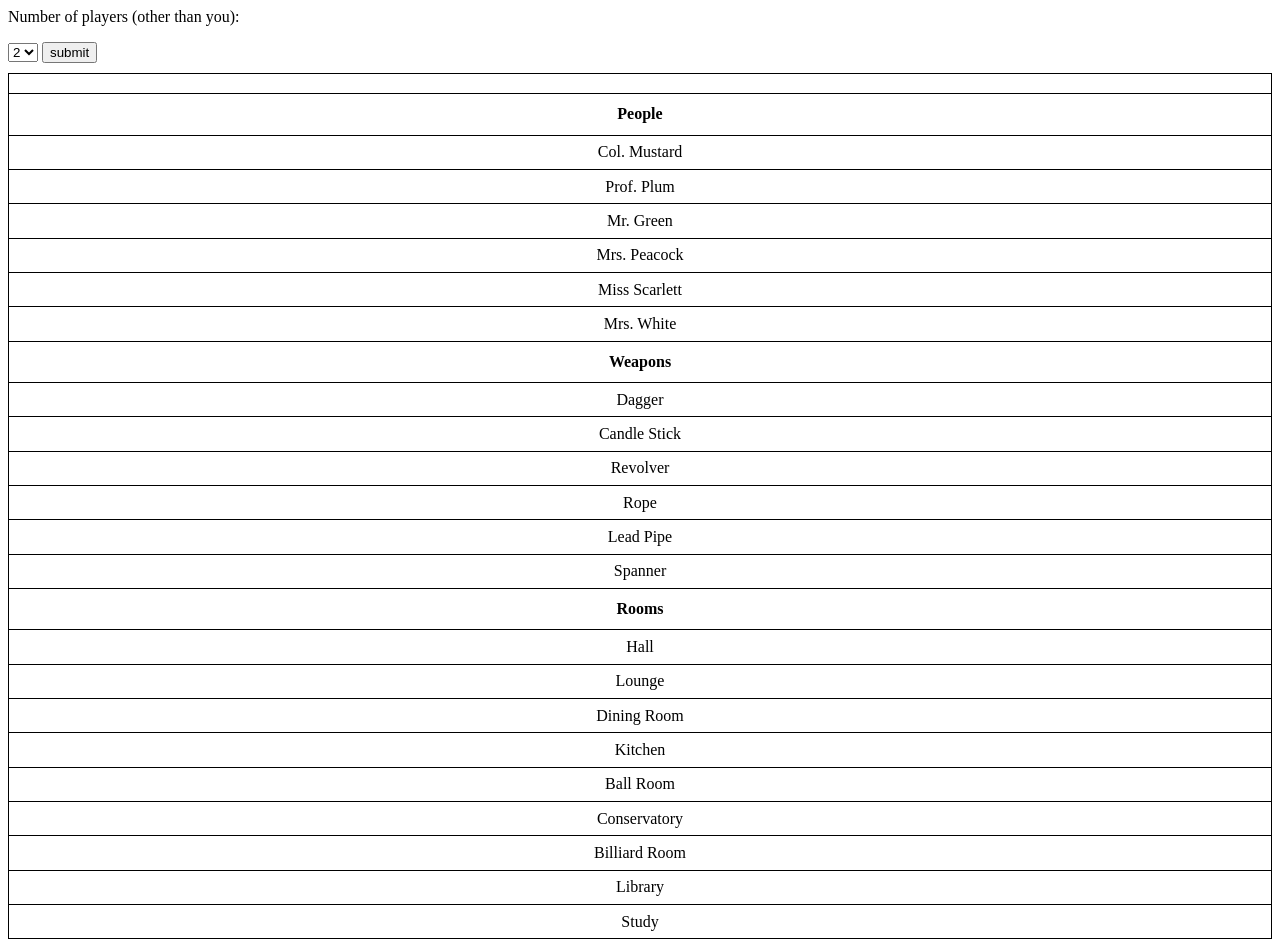
==== index.html @ ee3e6660 "Create index.html" ====
<html>
<head>
<meta charset="utf-8">
<style>
table {
    width: 100%;
    height: 98%;
    border-collapse: collapse;
}
table, th, td {
    border: 1px solid black;
}
td {
    text-align: center;
    position: relative;
    padding: 5px 10px;
}
th {
    padding: 8px;
}
td:before {
    content: none;
    position: absolute;
    top: 50%;
    left: 0%;
    border-bottom: 2px solid #F00;
    width: 100%;
}
.strike:before {
    content: " ";
}
button {
    margin-bottom: 10px;
}
</style>

</head>
<body>
<script>
</script>
    <p class="hide">Number of players (other than you):</p>
    <select class="hide">
        <option value="2">2</option>
        <option value="3">3</option>
        <option value="4">4</option>
        <option value="5">5</option>
    </select>
    <button class="hide" onclick="submit()">submit</button>
    <table>
        <tr>
            <th></th>
        </tr>


        <tr class="title">
            <th colspan="6">People</th>
        </td>
        <tr>
            <td id="m">Col. Mustard</td>
        </tr>
        <tr>
            <td id="p">Prof. Plum</td>
        </tr>
        <tr>
            <td id="g">Mr. Green</td>
        </tr>
        <tr>
            <td id="p">Mrs. Peacock</td>
        </tr>
        <tr>
            <td id="s">Miss Scarlett</td>
        </tr>
        <tr>
            <td id="w">Mrs. White</td>
        </tr>


        <tr class="title">
            <th colspan="6">Weapons</th>
        </tr>
        <tr>
            <td id="d">Dagger</td>
        </tr>
        <tr>
            <td id="c">Candle Stick</td>
        </tr>
        <tr>
            <td id="re">Revolver</td>
        </tr>
        <tr>
            <td id="ro">Rope</td>
        </tr>
        <tr>
            <td id="l">Lead Pipe</td>
        </tr>
        <tr>
            <td id="s">Spanner</td>
        </tr>


        <tr class="title">
            <th colspan="6">Rooms</th>
        </tr>
        <tr>
            <td>Hall</td>
        </tr>
        <tr>
            <td>Lounge</td>
        </tr>
        <tr>
            <td>Dining Room</td>
        </tr>
        <tr>
            <td>Kitchen</td>
        </tr>
        <tr>
            <td>Ball Room</td>
        </tr>
        <tr>
            <td>Conservatory</td>
        </tr>
        <tr>
            <td>Billiard Room</td>
        </tr>
        <tr>
            <td>Library</td>
        </tr>
        <tr>
            <td>Study</td>
        </tr>
    </table>

<script>
var cards = document.getElementsByTagName("td");

for (var i = 0; i < cards.length; i++) {
    cards[i].onclick = function(e) {
        if (!this.classList) {
            var boxesInRow = this.parentElement.children;
            for (var j = 0; j < boxesInRow.length; j++) {
                boxesInRow[j].classList.toggle("strike");
            }
        }
    }
};

var players;
function submit() {
    players = document.getElementsByTagName("select")[0].value;
    var hide = document.getElementsByClassName("hide");
    for (var i = 0; i < hide.length; i++) {
        hide[i].style.display = "none";
    };

    var tr = document.querySelectorAll("tr:not(.title)");
    for (var i = 0; i < players; i++) {
        var td = document.createElement("th");
        var text = document.createTextNode("P" + String(i+1));
        td.appendChild(text);
        tr[0].appendChild(td);
    };
    for (var i = 1; i < tr.length; i++) {
        for (var j = 0; j < players; j++){
            var td = document.createElement("td");
            tr[i].appendChild(td);
        }
    };

    var boxes = document.querySelectorAll("tr > td:not(:first-child)");
    for (var i = 0; i < boxes.length; i++) {
        boxes[i].onclick = function(e) {
            if (!this.parentElement.firstElementChild.classList.contains("strike")){
                var card = this.parentElement.firstElementChild;
                card.classList.toggle("strike");
                switch (this.textContent) {
                    case "":
                        this.textContent = "✗";
                        card.classList.remove("strike");
                        break;
                    case "✗":
                        this.textContent = "✓";
                        card.classList.add("strike");
                        break;
                    case "✓":
                        this.textContent = "";
                        card.classList.remove("strike");
                }
            }
        }
    }
};


</script>

</body>
</html>
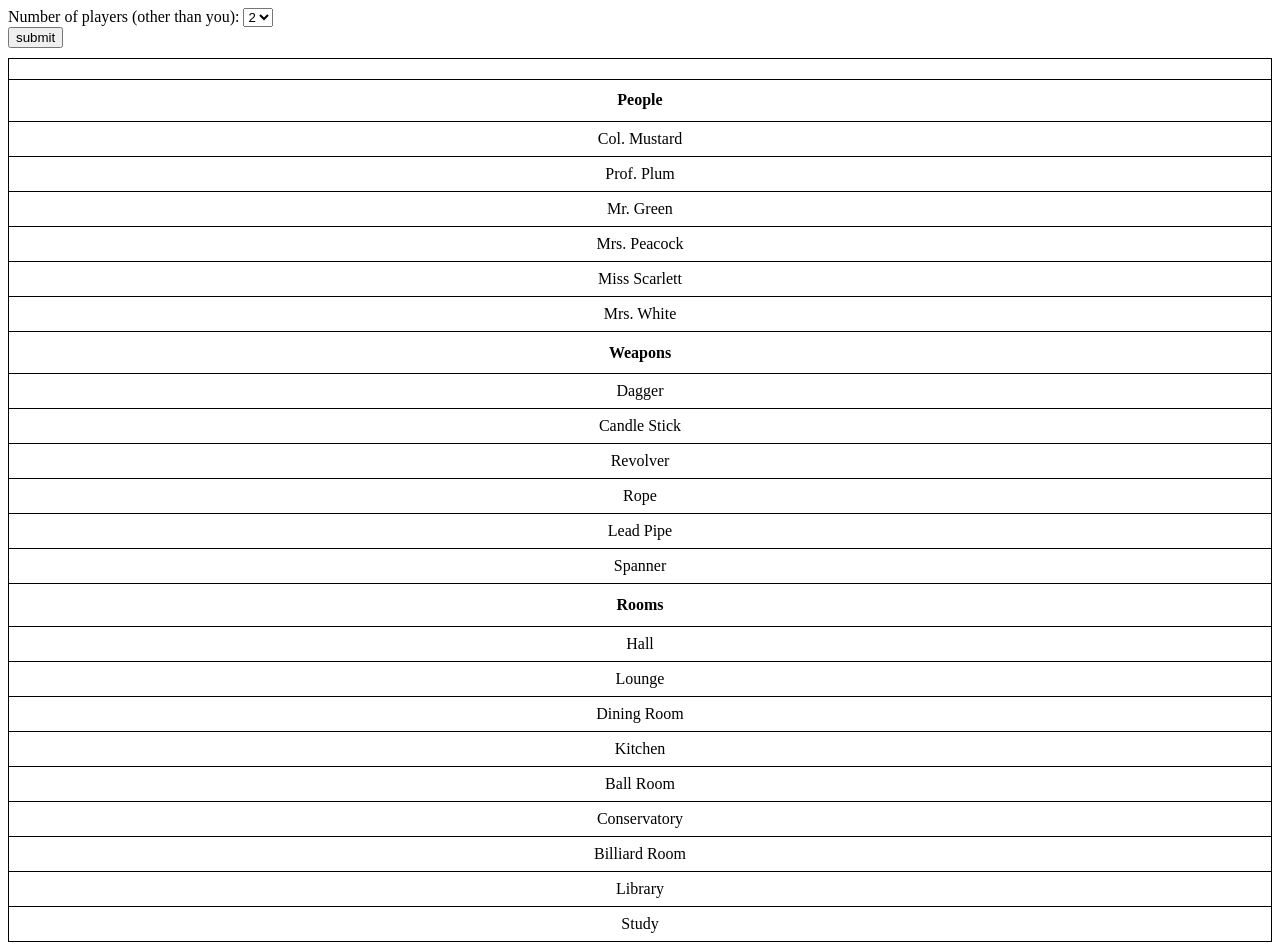
==== commit 621efb77: "small changes" ====
--- a/index.html
+++ b/index.html
@@ -2,9 +2,12 @@
 <head>
 <meta charset="utf-8">
 <style>
+p {
+  display: inline;
+}
 table {
     width: 100%;
-    height: 98%;
+    height: 100%;
     border-collapse: collapse;
 }
 table, th, td {
@@ -26,7 +29,7 @@
     border-bottom: 2px solid #F00;
     width: 100%;
 }
-.strike:before {
+td.strike:before {
     content: " ";
 }
 button {
@@ -36,15 +39,14 @@
 
 </head>
 <body>
-<script>
-</script>
     <p class="hide">Number of players (other than you):</p>
-    <select class="hide">
+    <select class="hide" onchange="showTextboxes()">
         <option value="2">2</option>
         <option value="3">3</option>
         <option value="4">4</option>
         <option value="5">5</option>
     </select>
+    <br>
     <button class="hide" onclick="submit()">submit</button>
     <table>
         <tr>
@@ -79,22 +81,22 @@
             <th colspan="6">Weapons</th>
         </tr>
         <tr>
-            <td id="d">Dagger</td>
-        </tr>
-        <tr>
-            <td id="c">Candle Stick</td>
-        </tr>
-        <tr>
-            <td id="re">Revolver</td>
-        </tr>
-        <tr>
-            <td id="ro">Rope</td>
-        </tr>
-        <tr>
-            <td id="l">Lead Pipe</td>
-        </tr>
-        <tr>
-            <td id="s">Spanner</td>
+            <td>Dagger</td>
+        </tr>
+        <tr>
+            <td>Candle Stick</td>
+        </tr>
+        <tr>
+            <td>Revolver</td>
+        </tr>
+        <tr>
+            <td>Rope</td>
+        </tr>
+        <tr>
+            <td>Lead Pipe</td>
+        </tr>
+        <tr>
+            <td>Spanner</td>
         </tr>
 
 
@@ -135,7 +137,7 @@
 
 for (var i = 0; i < cards.length; i++) {
     cards[i].onclick = function(e) {
-        if (!this.classList) {
+        if (!this.parentElement.classList.contains("struck")) {
             var boxesInRow = this.parentElement.children;
             for (var j = 0; j < boxesInRow.length; j++) {
                 boxesInRow[j].classList.toggle("strike");
@@ -143,6 +145,10 @@
         }
     }
 };
+
+function showTextboxes() {
+
+}
 
 var players;
 function submit() {
@@ -169,21 +175,23 @@
     var boxes = document.querySelectorAll("tr > td:not(:first-child)");
     for (var i = 0; i < boxes.length; i++) {
         boxes[i].onclick = function(e) {
-            if (!this.parentElement.firstElementChild.classList.contains("strike")){
+            if (!this.parentElement.firstElementChild.classList.contains("strike") || this.textContent == "✓"){
                 var card = this.parentElement.firstElementChild;
-                card.classList.toggle("strike");
                 switch (this.textContent) {
                     case "":
                         this.textContent = "✗";
                         card.classList.remove("strike");
+                        this.parentElement.classList.remove("struck");
                         break;
                     case "✗":
                         this.textContent = "✓";
                         card.classList.add("strike");
+                        this.parentElement.classList.add("struck");
                         break;
                     case "✓":
                         this.textContent = "";
                         card.classList.remove("strike");
+                        this.parentElement.classList.remove("struck");
                 }
             }
         }
@@ -195,3 +203,4 @@
 
 </body>
 </html>
+
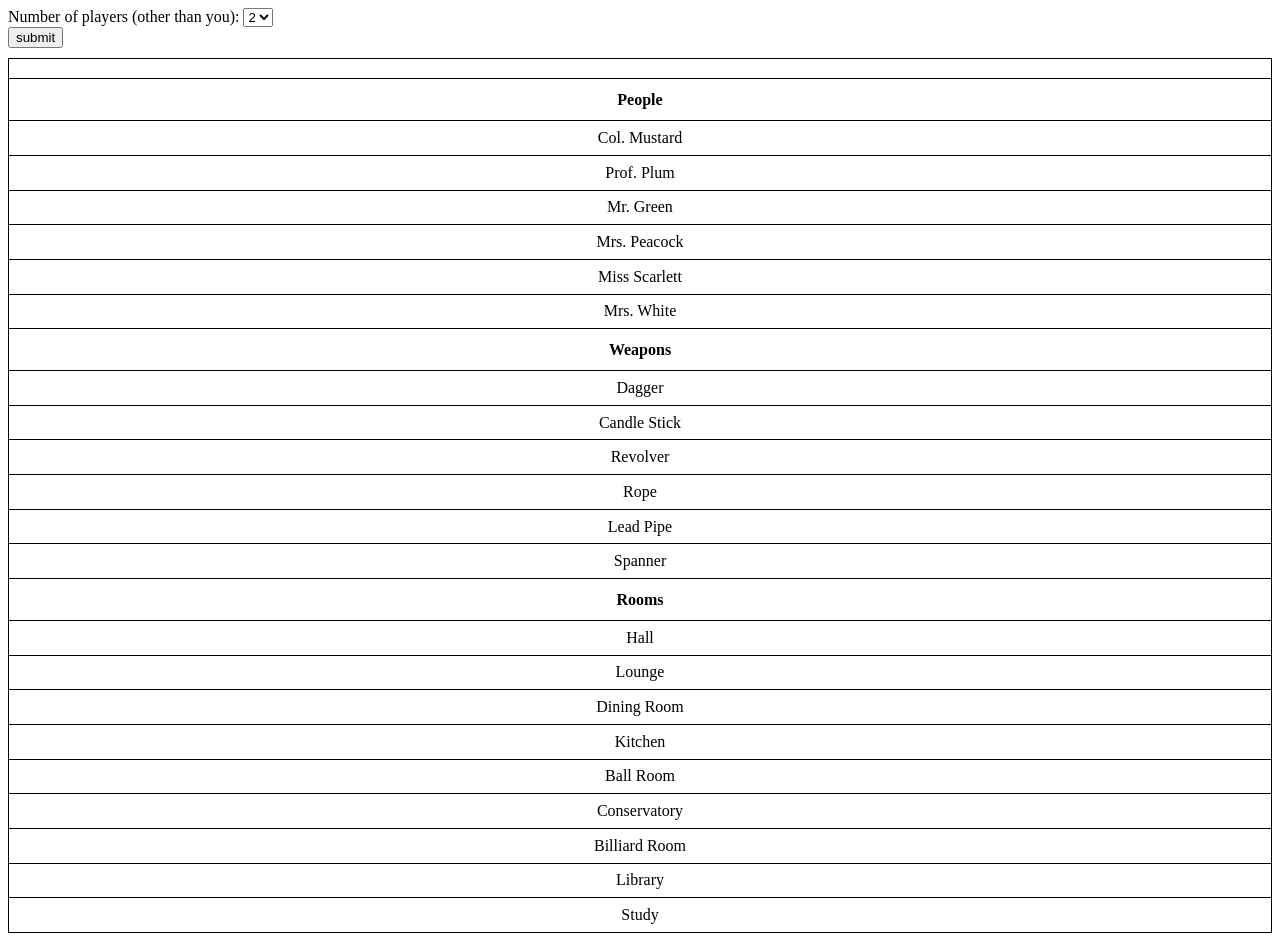
==== commit ca5c8567: "test" ====
--- a/index.html
+++ b/index.html
@@ -7,7 +7,7 @@
 }
 table {
     width: 100%;
-    height: 100%;
+    height: 99%;
     border-collapse: collapse;
 }
 table, th, td {
@@ -203,4 +203,3 @@
 
 </body>
 </html>
-
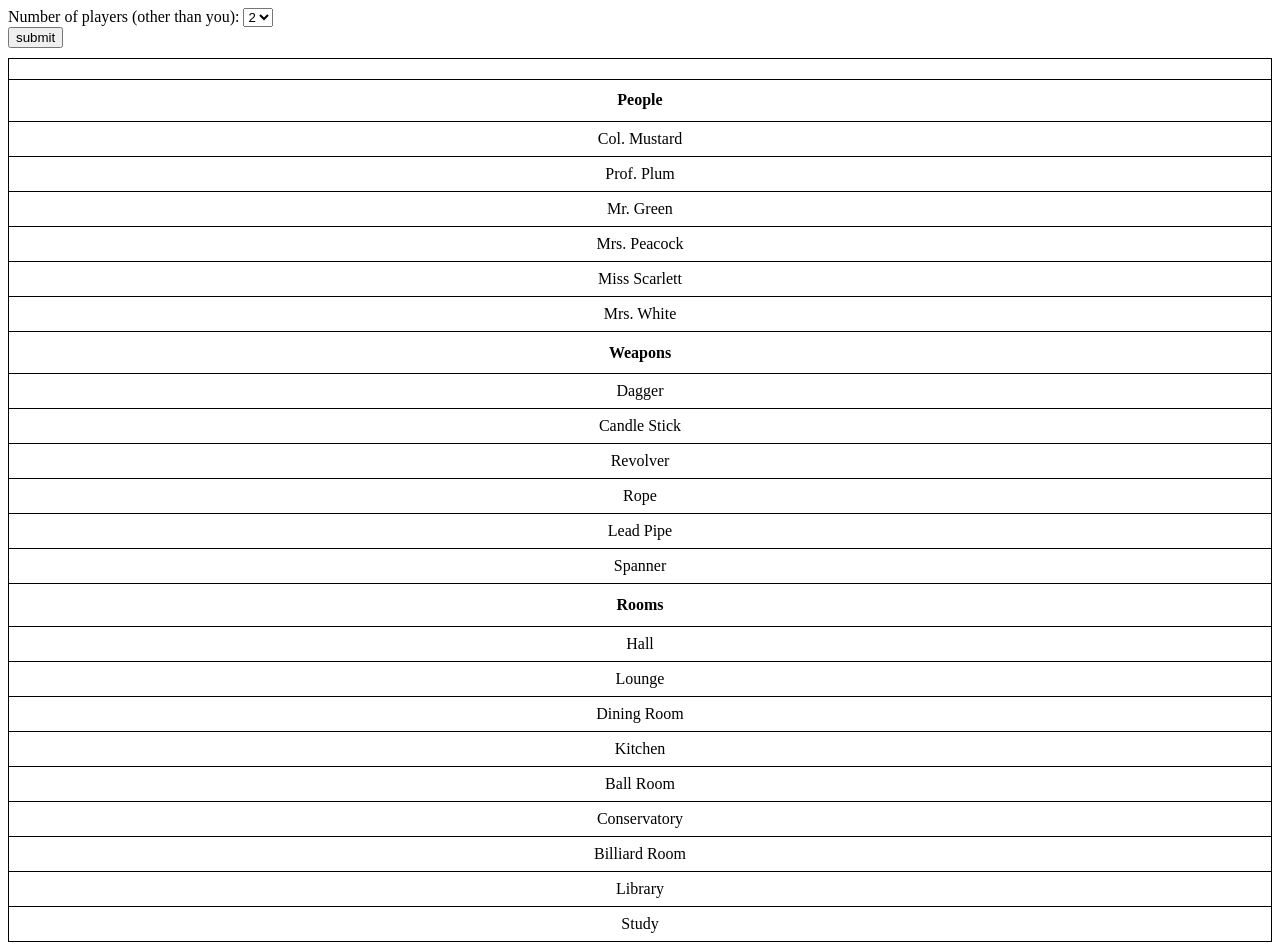
==== commit c22c4f6c: "separated files" ====
--- a/index.html
+++ b/index.html
@@ -1,45 +1,10 @@
 <html>
 <head>
 <meta charset="utf-8">
-<style>
-p {
-  display: inline;
-}
-table {
-    width: 100%;
-    height: 99%;
-    border-collapse: collapse;
-}
-table, th, td {
-    border: 1px solid black;
-}
-td {
-    text-align: center;
-    position: relative;
-    padding: 5px 10px;
-}
-th {
-    padding: 8px;
-}
-td:before {
-    content: none;
-    position: absolute;
-    top: 50%;
-    left: 0%;
-    border-bottom: 2px solid #F00;
-    width: 100%;
-}
-td.strike:before {
-    content: " ";
-}
-button {
-    margin-bottom: 10px;
-}
-</style>
-
+<link rel="stylesheet" href="style.css">
 </head>
 <body>
-    <p class="hide">Number of players (other than you):</p>
+    <p class="hide">Number of players (other than you): </p>
     <select class="hide" onchange="showTextboxes()">
         <option value="2">2</option>
         <option value="3">3</option>
@@ -132,74 +97,7 @@
         </tr>
     </table>
 
-<script>
-var cards = document.getElementsByTagName("td");
-
-for (var i = 0; i < cards.length; i++) {
-    cards[i].onclick = function(e) {
-        if (!this.parentElement.classList.contains("struck")) {
-            var boxesInRow = this.parentElement.children;
-            for (var j = 0; j < boxesInRow.length; j++) {
-                boxesInRow[j].classList.toggle("strike");
-            }
-        }
-    }
-};
-
-function showTextboxes() {
-
-}
-
-var players;
-function submit() {
-    players = document.getElementsByTagName("select")[0].value;
-    var hide = document.getElementsByClassName("hide");
-    for (var i = 0; i < hide.length; i++) {
-        hide[i].style.display = "none";
-    };
-
-    var tr = document.querySelectorAll("tr:not(.title)");
-    for (var i = 0; i < players; i++) {
-        var td = document.createElement("th");
-        var text = document.createTextNode("P" + String(i+1));
-        td.appendChild(text);
-        tr[0].appendChild(td);
-    };
-    for (var i = 1; i < tr.length; i++) {
-        for (var j = 0; j < players; j++){
-            var td = document.createElement("td");
-            tr[i].appendChild(td);
-        }
-    };
-
-    var boxes = document.querySelectorAll("tr > td:not(:first-child)");
-    for (var i = 0; i < boxes.length; i++) {
-        boxes[i].onclick = function(e) {
-            if (!this.parentElement.firstElementChild.classList.contains("strike") || this.textContent == "✓"){
-                var card = this.parentElement.firstElementChild;
-                switch (this.textContent) {
-                    case "":
-                        this.textContent = "✗";
-                        card.classList.remove("strike");
-                        this.parentElement.classList.remove("struck");
-                        break;
-                    case "✗":
-                        this.textContent = "✓";
-                        card.classList.add("strike");
-                        this.parentElement.classList.add("struck");
-                        break;
-                    case "✓":
-                        this.textContent = "";
-                        card.classList.remove("strike");
-                        this.parentElement.classList.remove("struck");
-                }
-            }
-        }
-    }
-};
-
-
-</script>
+<script src="main.js"></script>
 
 </body>
 </html>
--- a/style.css
+++ b/style.css
@@ -0,0 +1,33 @@
+p {
+  display: inline;
+}
+table {
+    width: 100%;
+    height: 100%;
+    border-collapse: collapse;
+}
+table, th, td {
+    border: 1px solid black;
+}
+td {
+    text-align: center;
+    position: relative;
+    padding: 5px 10px;
+}
+th {
+    padding: 8px;
+}
+td:before {
+    content: none;
+    position: absolute;
+    top: 50%;
+    left: 0%;
+    border-bottom: 2px solid #F00;
+    width: 100%;
+}
+td.strike:before {
+    content: " ";
+}
+button {
+    margin-bottom: 10px;
+}
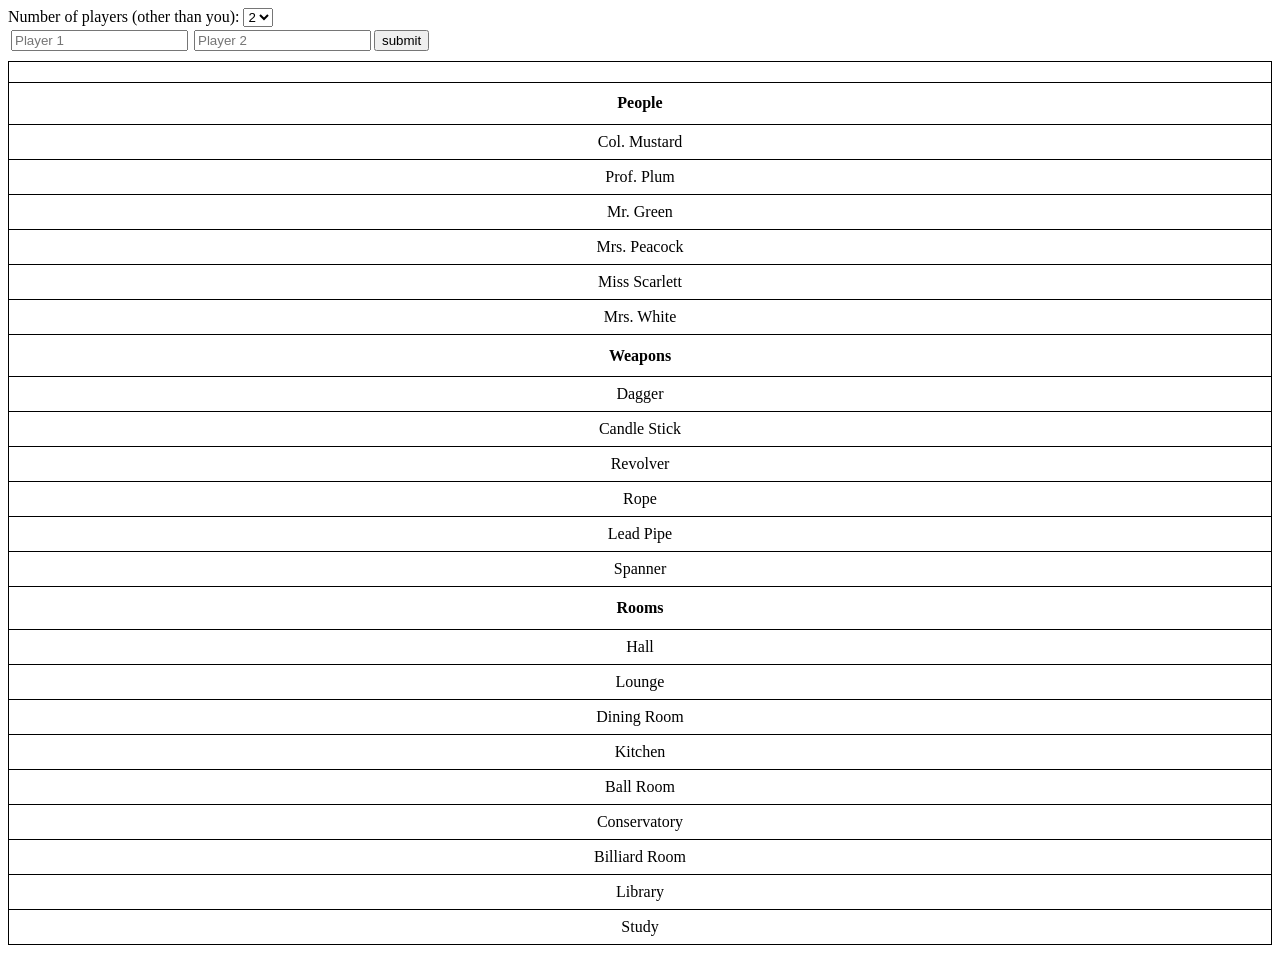
==== commit a44be696: "added names for the players" ====
--- a/index.html
+++ b/index.html
@@ -4,15 +4,17 @@
 <link rel="stylesheet" href="style.css">
 </head>
 <body>
-    <p class="hide">Number of players (other than you): </p>
-    <select class="hide" onchange="showTextboxes()">
-        <option value="2">2</option>
-        <option value="3">3</option>
-        <option value="4">4</option>
-        <option value="5">5</option>
-    </select>
-    <br>
-    <button class="hide" onclick="submit()">submit</button>
+    <div id="hide">
+        <p>Number of players (other than you): </p>
+        <select onchange="showTextboxes()">
+            <option value="2">2</option>
+            <option value="3">3</option>
+            <option value="4">4</option>
+            <option value="5">5</option>
+        </select>
+        <br>
+        <button onclick="submit()">submit</button>
+    </div>
     <table>
         <tr>
             <th></th>
--- a/style.css
+++ b/style.css
@@ -1,33 +1,44 @@
 p {
   display: inline;
 }
+
 table {
     width: 100%;
     height: 100%;
     border-collapse: collapse;
 }
+
 table, th, td {
     border: 1px solid black;
 }
+
 td {
     text-align: center;
     position: relative;
     padding: 5px 10px;
 }
+
 th {
     padding: 8px;
 }
+
 td:before {
     content: none;
     position: absolute;
     top: 50%;
     left: 0%;
-    border-bottom: 2px solid #F00;
+    border-bottom: 4px solid #F00;
     width: 100%;
 }
+
 td.strike:before {
     content: " ";
 }
+
 button {
     margin-bottom: 10px;
 }
+
+input {
+    margin: 3px;
+}
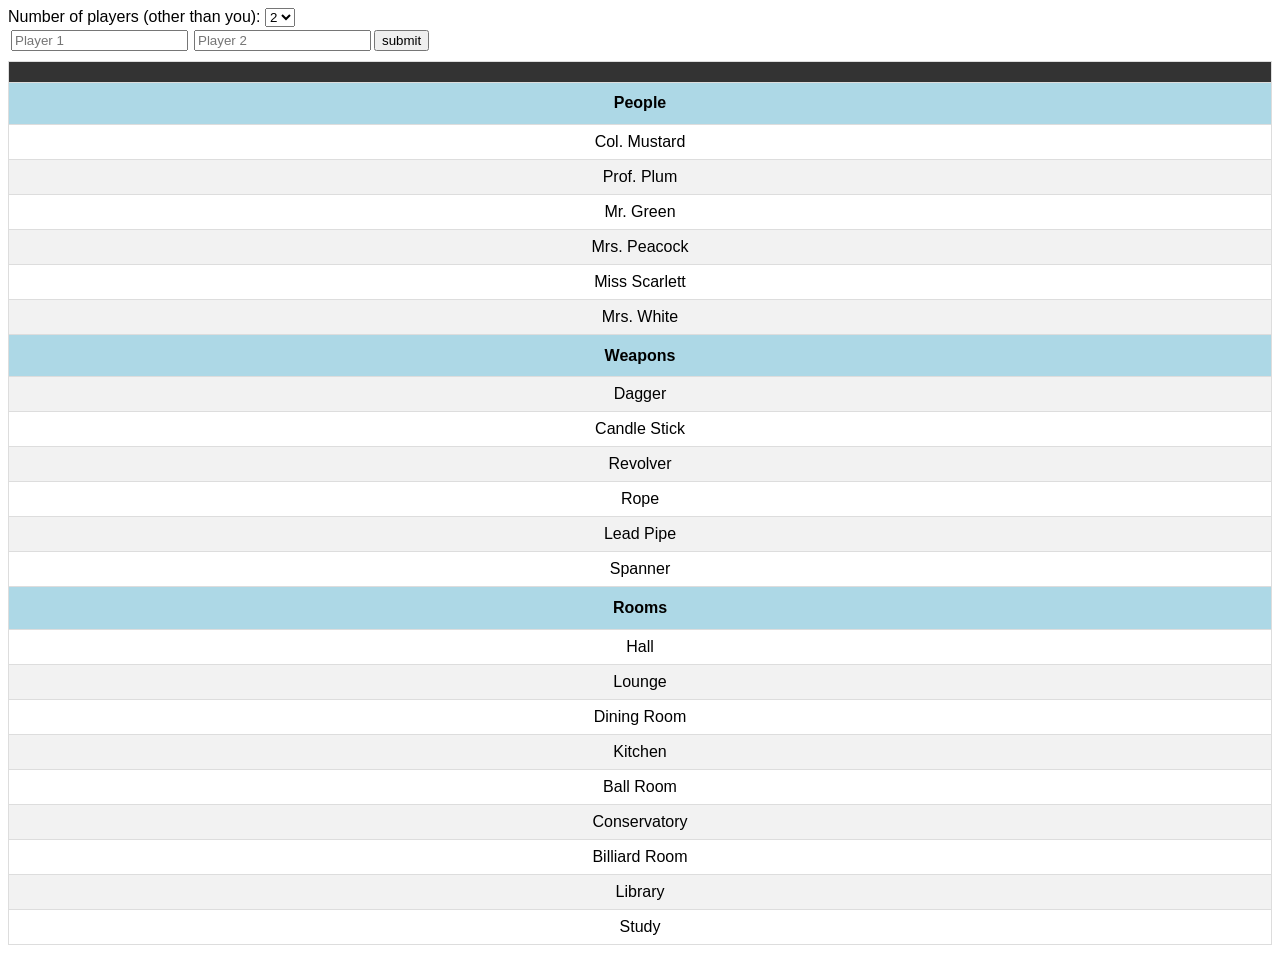
==== commit 4739de64: "some changes with the colors" ====
--- a/index.html
+++ b/index.html
@@ -16,36 +16,36 @@
         <button onclick="submit()">submit</button>
     </div>
     <table>
-        <tr>
+        <tr id="title">
             <th></th>
         </tr>
 
 
         <tr class="title">
-            <th colspan="6">People</th>
+            <th class="subtitle">People</th>
         </td>
         <tr>
-            <td id="m">Col. Mustard</td>
+            <td>Col. Mustard</td>
         </tr>
         <tr>
-            <td id="p">Prof. Plum</td>
+            <td>Prof. Plum</td>
         </tr>
         <tr>
-            <td id="g">Mr. Green</td>
+            <td>Mr. Green</td>
         </tr>
         <tr>
-            <td id="p">Mrs. Peacock</td>
+            <td>Mrs. Peacock</td>
         </tr>
         <tr>
-            <td id="s">Miss Scarlett</td>
+            <td>Miss Scarlett</td>
         </tr>
         <tr>
-            <td id="w">Mrs. White</td>
+            <td>Mrs. White</td>
         </tr>
 
 
         <tr class="title">
-            <th colspan="6">Weapons</th>
+            <th class="subtitle">Weapons</th>
         </tr>
         <tr>
             <td>Dagger</td>
@@ -68,7 +68,7 @@
 
 
         <tr class="title">
-            <th colspan="6">Rooms</th>
+            <th class="subtitle">Rooms</th>
         </tr>
         <tr>
             <td>Hall</td>
--- a/style.css
+++ b/style.css
@@ -1,3 +1,7 @@
+html {
+    font-family: "Trebuchet MS", Arial, Helvetica, sans-serif;
+}
+
 p {
   display: inline;
 }
@@ -6,10 +10,11 @@
     width: 100%;
     height: 100%;
     border-collapse: collapse;
+    table-layout: fixed;
 }
 
 table, th, td {
-    border: 1px solid black;
+    border: 1px solid #ddd;
 }
 
 td {
@@ -42,3 +47,15 @@
 input {
     margin: 3px;
 }
+
+#title {
+    background-color: #333;
+    color: white;
+}
+
+.title {
+    background-color: lightblue !important;
+}
+tr:nth-child(even) {
+    background-color: #f2f2f2;
+}
